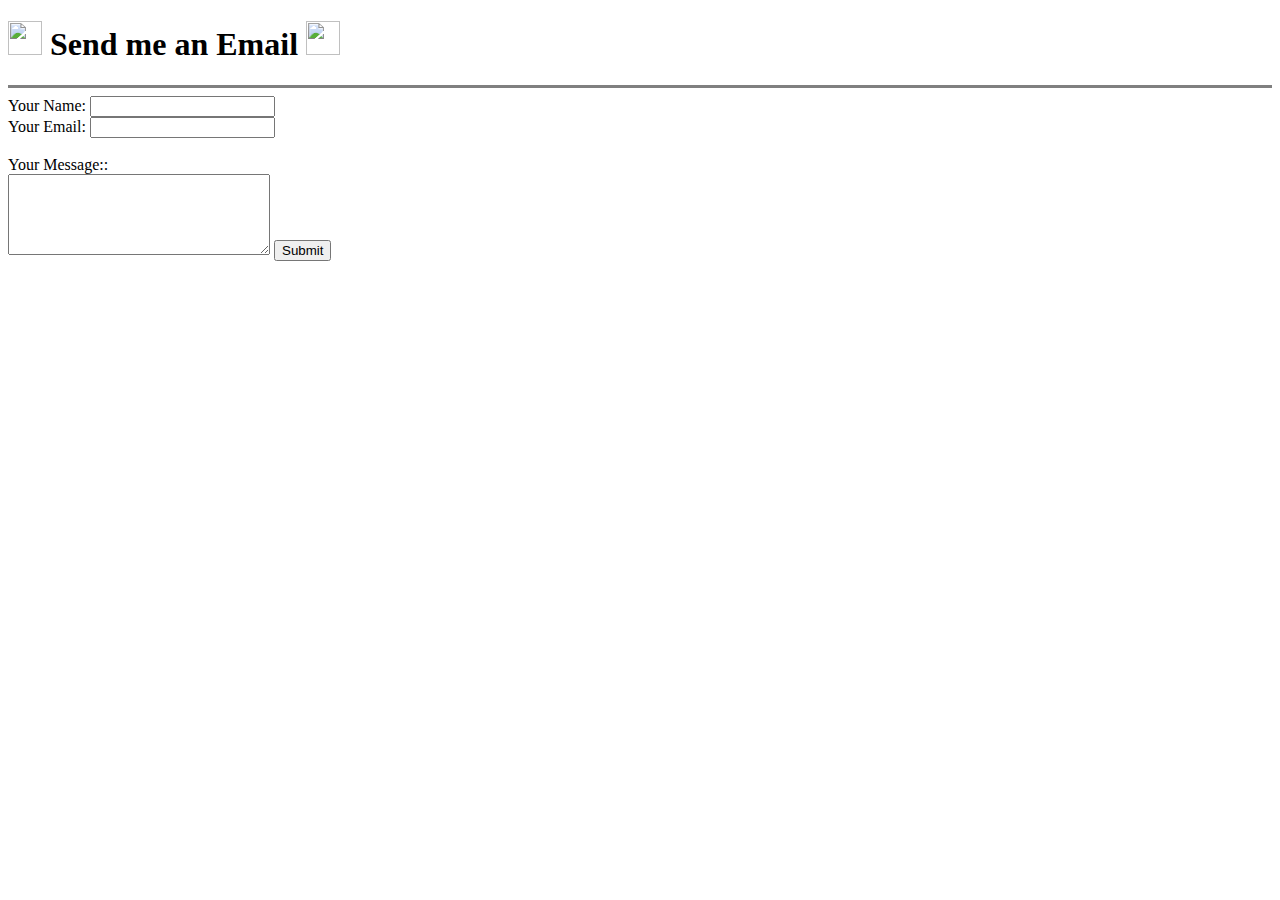
==== contact_me.html @ 29e6b454 "Add initial CV website files" ====
<!doctype html>
<html lang="en">
<head>
    <meta charset="UTF-8">
    <meta name="viewport"
          content="width=device-width, user-scalable=no, initial-scale=1.0, maximum-scale=1.0, minimum-scale=1.0">
    <meta http-equiv="X-UA-Compatible" content="ie=edge">
    <title>Email</title>
</head>
<body>
<h1><img src="https://www.bing.com/th?id=OIP.MpjuQHc_yZOK9vWabc4HNAHaHa&w=250&h=250&c=8&rs=1&qlt=90&o=6&dpr=1.25&pid=3.1&rm=2" width="34" height="34"> Send me an Email <img src="https://www.bing.com/th?id=OIP.MpjuQHc_yZOK9vWabc4HNAHaHa&w=250&h=250&c=8&rs=1&qlt=90&o=6&dpr=1.25&pid=3.1&rm=2" width="34" height="34"></h1>
<hr size="3" noshade>
<form action="mailto:francesco.gardiol@gmail.com" method="post" enctype="text/plain">
    <label>Your Name:</label>
    <input type="text" name="yourName" value=""><br>
    <label>Your Email:</label>
    <input type="email" name="yourEmail" value=""><br>
    <br>
    <label>Your Message::</label><br>
    <textarea name="yourMessage" rows="5" cols="30"></textarea>
    <input type="submit" name="">
</form>
</body>
</html>
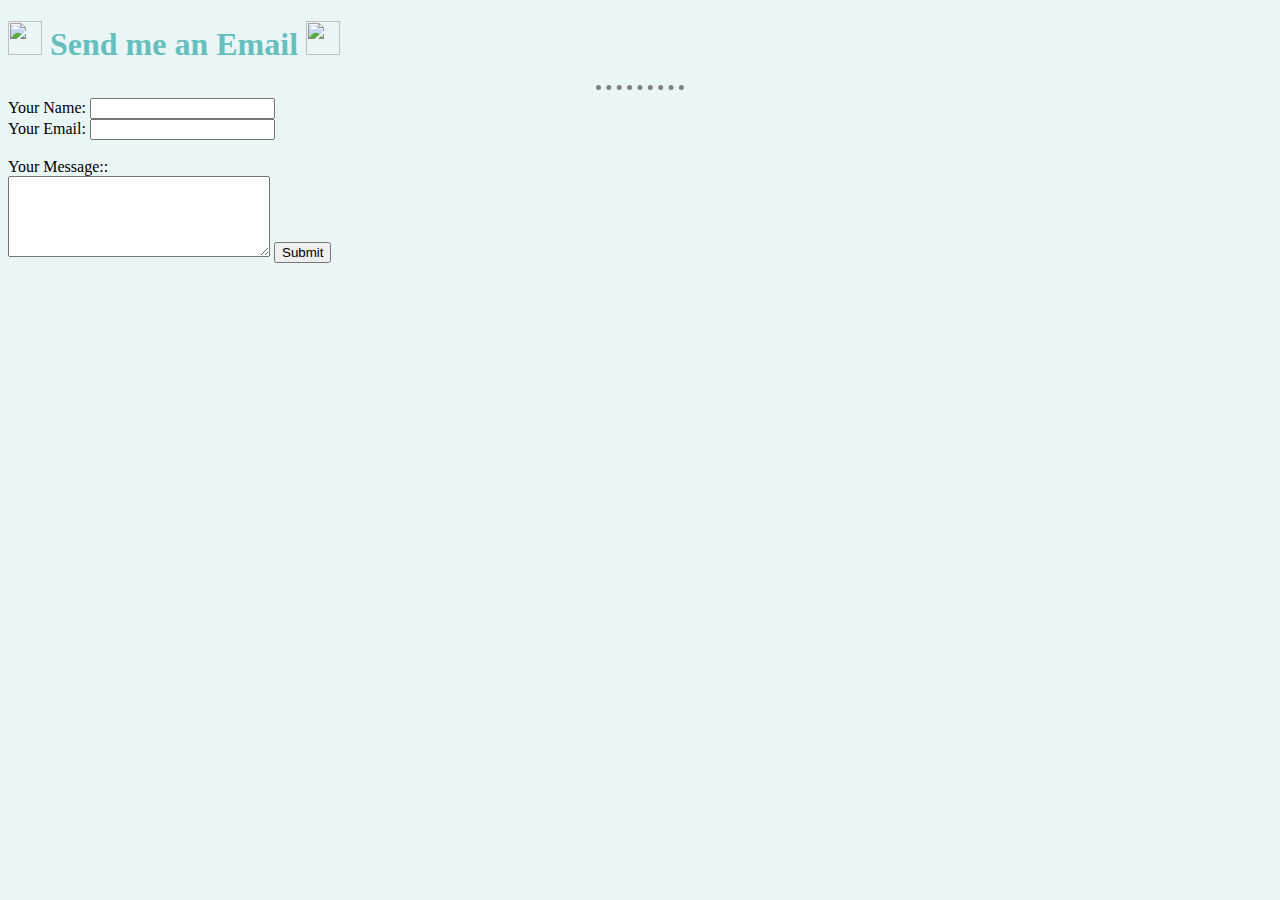
==== commit 495849f0: "Update contact_me.html" ====
--- a/contact_me.html
+++ b/contact_me.html
@@ -6,10 +6,11 @@
           content="width=device-width, user-scalable=no, initial-scale=1.0, maximum-scale=1.0, minimum-scale=1.0">
     <meta http-equiv="X-UA-Compatible" content="ie=edge">
     <title>Email</title>
+    <link rel="stylesheet" href="css/styles.css">
 </head>
 <body>
 <h1><img src="https://www.bing.com/th?id=OIP.MpjuQHc_yZOK9vWabc4HNAHaHa&w=250&h=250&c=8&rs=1&qlt=90&o=6&dpr=1.25&pid=3.1&rm=2" width="34" height="34"> Send me an Email <img src="https://www.bing.com/th?id=OIP.MpjuQHc_yZOK9vWabc4HNAHaHa&w=250&h=250&c=8&rs=1&qlt=90&o=6&dpr=1.25&pid=3.1&rm=2" width="34" height="34"></h1>
-<hr size="3" noshade>
+<hr>
 <form action="mailto:francesco.gardiol@gmail.com" method="post" enctype="text/plain">
     <label>Your Name:</label>
     <input type="text" name="yourName" value=""><br>
@@ -21,4 +22,4 @@
     <input type="submit" name="">
 </form>
 </body>
-</html>+</html>
--- a/css/styles.css
+++ b/css/styles.css
@@ -0,0 +1,16 @@
+            body {
+                background-color: #EAF6F6;
+            }
+            hr {
+                border-style: none;
+                border-top-style: dotted;
+                border-color: grey;
+                border-width: 5px;
+                width: 7%;
+            }
+            h1 {
+                color: #66BFBF;
+            }
+            h3 {
+                color: #66BFBF;
+            }